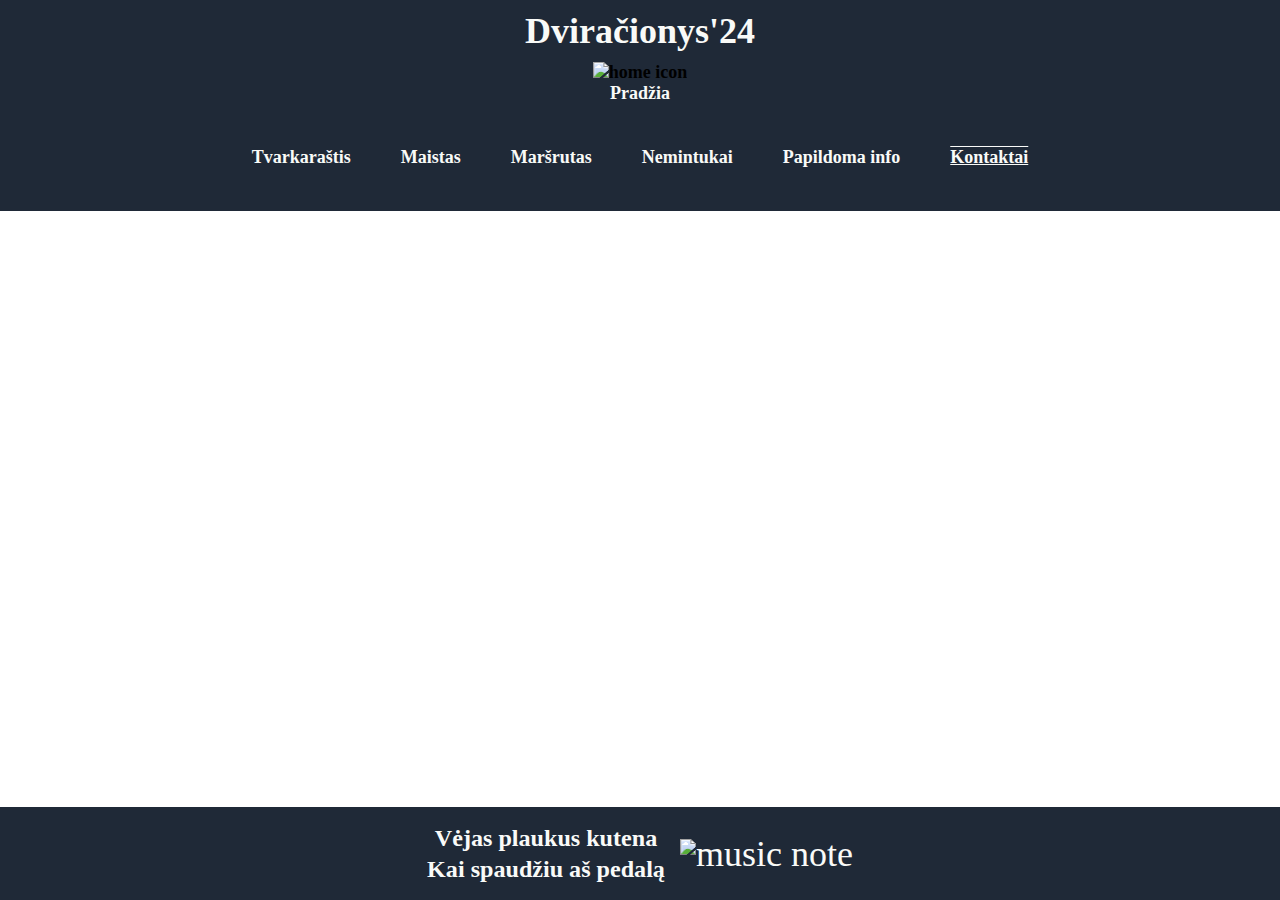
==== kontaktai.html @ 06bdf974 "Add fishbone to all new pages: nemintukai, papildoma info, kontaktai. Update nav to all old pages" ====
<!DOCTYPE html>
<html lang="en">
<head>
    <meta charset="UTF-8">
    <meta name="viewport" content="width=device-width, initial-scale=1.0">
    <title>Nemintukai</title>
    <link rel="stylesheet" href="style.css">
</head>
<body>
    <header>
        <a href="index.html">
            <div class="logo">Dviračionys'24</div>
            <div class="home">
                <img src="https://cdn-icons-png.flaticon.com/128/12248/12248890.png" alt="home icon">
                <p>Pradžia</p>
            </div>    
        </a>

        <div class="hero">
            <div class="small-main">
                <div class="small-boxes">
                    <div class="box">
                        <a href="tvarkarastis.html">
                            <p>Tvarkaraštis</p>
                        </a>
                    </div>
                    <div class="box">
                        <a href="maistas.html">
                            <p>Maistas</p>
                        </a>
                    </div>
                    <div class="box">
                        <a href="marsrutas.html">
                            <p>Maršrutas</p>
                        </a>
                    </div>
                    <div class="box">
                        <a href="nemintukai.html">
                            <p>Nemintukai</p>
                        </a>
                    </div>
                    <div class="box">
                        <a href="papildomaInfo.html">
                            <p>Papildoma info</p>
                        </a>
                    </div>
                    <div class="box">
                        <a href="kontaktai.html">
                            <p class="active-page">Kontaktai</p>
                        </a>
                    </div>
                </div>
            </div>
        </div>
    </header>


    <footer>
        <div>
            <h6>Vėjas plaukus kutena</h6>
            <h6>Kai spaudžiu aš pedalą</h6>
        </div>
        <div>
            <img src="https://cdn-icons-png.flaticon.com/128/15815/15815568.png" alt="music note">
        </div>

    </footer>
</body>
</html>
---- style.css ----
body {
    height: 100vh;
    display: flex;
    flex-direction: column;
    margin: 0px;
    justify-content: space-between;
}

header, footer {
    background-color: #1F2937;
    color: #F9FAF8;
}

.logo {
    font-size: 36px;
    text-align: center;
    color: #F9FAF8;
    padding-top: 10px;
    padding-bottom: 10px;
}

.active-page {
  text-decoration: underline overline;
}

.home img {
  width: 30px;
  height: auto;
}

.home p {
  color: #F9FAF8;
  margin-top: 0;
  margin-bottom: 0;
}

.left-side {
    text-align: center;
    align-items: center;
    margin: auto;

}

.left-side h1 {
    font-size: 36px;
}

.left-side p {
    font-size: 25px;
}

a {
    text-decoration: none;
    font-size: 18px;
    font-weight: 800;
    color: black;
    text-align: center;
}

.boxes, .small-boxes, .days {
    display: flex;
    flex-direction: row;
    flex: 1;
    gap: 20px;
    justify-content: center;
    flex-wrap: wrap;
    margin-top: 10px;
    margin-bottom: 10px;
}

.small-boxes a {
    color: #F9FAF8;
}

.box {
    display: flex;
    flex-direction: column;
    align-items: center;
    padding: 15px;
}

.box img {
    width: 120px;
    height: 120px;
    padding: 21px;
    border-radius: 10px;
    border: 3px solid #1f2937;
  }

  .day {
    border-radius: 10px;
    border: 3px solid #1f2937;
    width: 300px;
    margin-top: 5px;
    margin-bottom: 5px;

  }

  .day p {
    font-weight: 800;
    text-align: center;
  }

  .day .note  {
    text-align: left;
    font-weight: 100;
    font-style: italic;
    padding-left: 3px;
    padding-right: 3px;
  }

  li {
    padding-right: 3px;
  }

  .title {
    list-style: none;
  }

  .picture {
    margin: 30px auto;
  }

  .picture img {
    max-width: 100%;
    height: auto;
  }
  /* patvarkyti img */

.comment {
    text-align: center;
    border-radius: 10px;
    border: 3px solid #1f2937;
    width: 80%;
    margin: 30px auto;
    padding-left: 3px;
    padding-right: 3px;
}

  footer {
    line-height: 30px;
    text-align: center;
    padding-top: 15px;
    padding-bottom: 15px;
    font-size: 36px;
    display: flex;
    justify-content: center;
    align-items: center;
    gap: 15px;
  }
  
  footer h6 {
    margin-top: 1px;
    margin-bottom: 1px;
  }
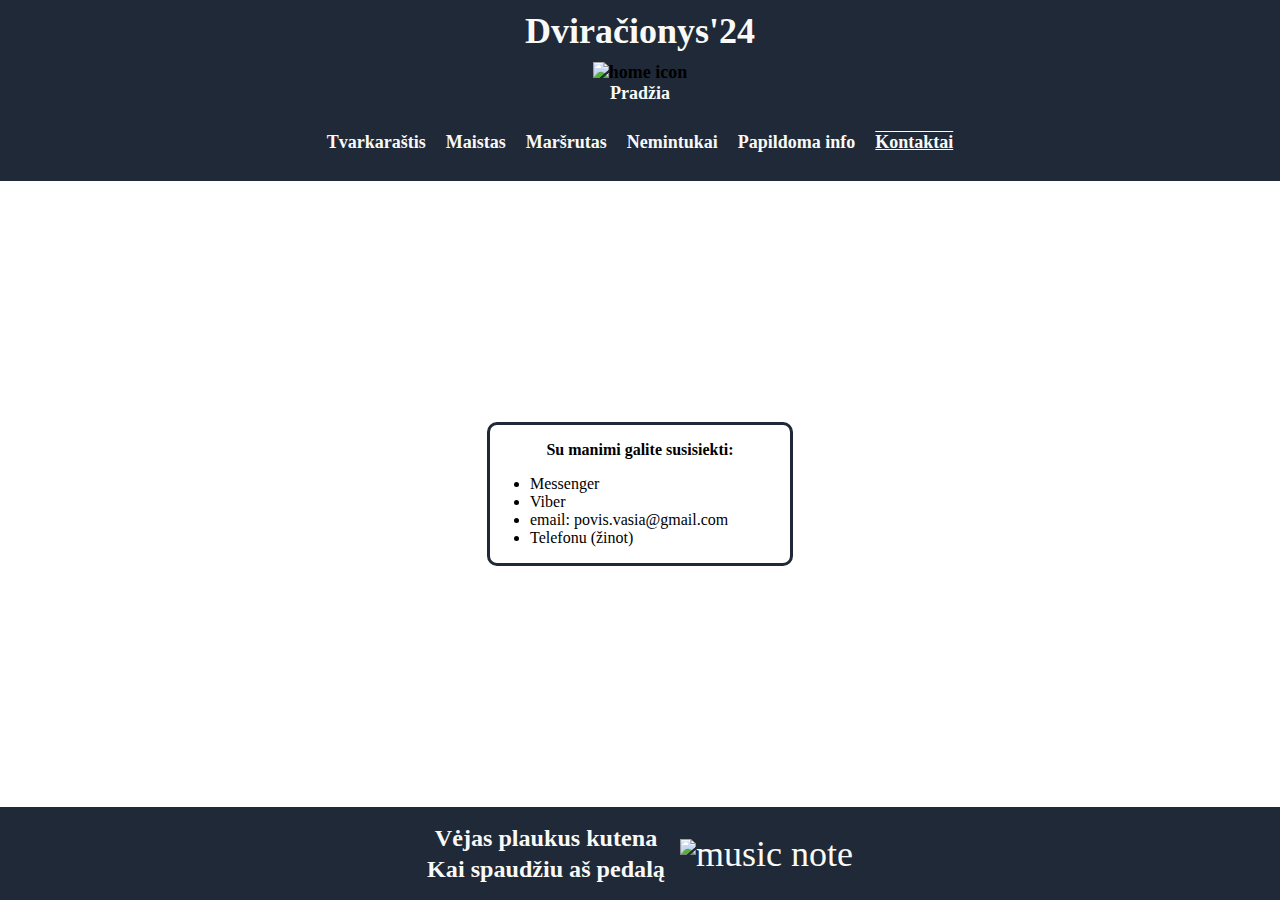
==== commit eb9381f0: "Add content in kontaktai" ====
--- a/kontaktai.html
+++ b/kontaktai.html
@@ -54,6 +54,19 @@
         </div>
     </header>
 
+    <div class="main">
+        <div class="days">
+            <div class="day">
+                <p>Su manimi galite susisiekti:</p>
+                <ul>
+                    <li>Messenger</li>
+                    <li>Viber</li>
+                    <li>email: povis.vasia@gmail.com</li>
+                    <li>Telefonu (žinot)</li>
+                </ul>
+            </div>
+        </div>
+    </div>
 
     <footer>
         <div>
--- a/style.css
+++ b/style.css
@@ -76,7 +76,7 @@
     display: flex;
     flex-direction: column;
     align-items: center;
-    padding: 15px;
+    /* padding: 15px; */
 }
 
 .box img {
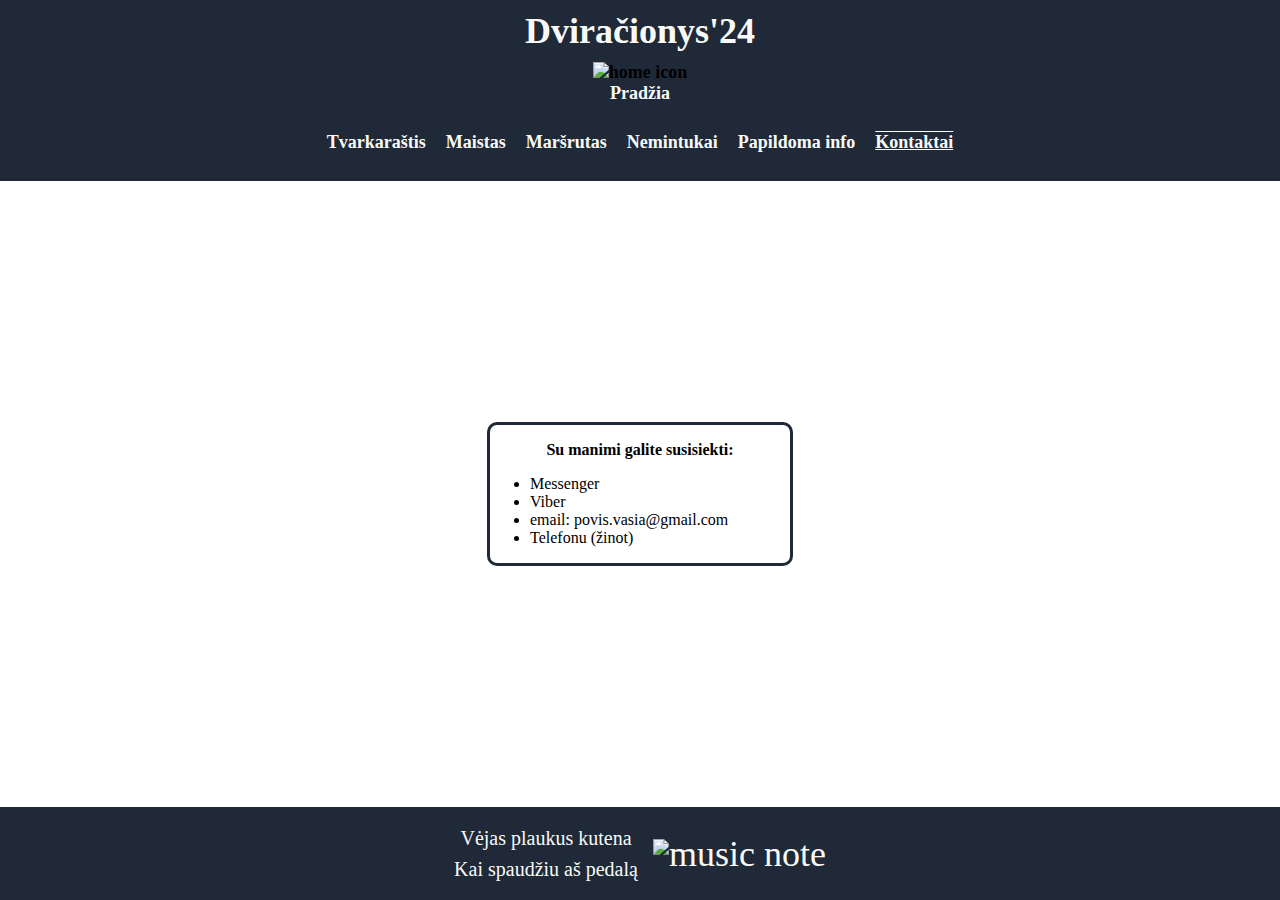
==== commit 4a0d83d1: "Update footer" ====
--- a/kontaktai.html
+++ b/kontaktai.html
@@ -70,10 +70,10 @@
 
     <footer>
         <div>
-            <h6>Vėjas plaukus kutena</h6>
-            <h6>Kai spaudžiu aš pedalą</h6>
+            <p>Vėjas plaukus kutena</p>
+            <p>Kai spaudžiu aš pedalą</p>
         </div>
-        <div>
+        <div class="footerImg">
             <img src="https://cdn-icons-png.flaticon.com/128/15815/15815568.png" alt="music note">
         </div>
 
--- a/style.css
+++ b/style.css
@@ -125,7 +125,6 @@
     max-width: 100%;
     height: auto;
   }
-  /* patvarkyti img */
 
 .comment {
     text-align: center;
@@ -149,9 +148,17 @@
     gap: 15px;
   }
   
-  footer h6 {
+  footer p {
     margin-top: 1px;
     margin-bottom: 1px;
+    font-size: 20px;
+  }
+
+  .footerImg img{
+    width: 70px;
+    height: auto;
   }
 
 
+
+
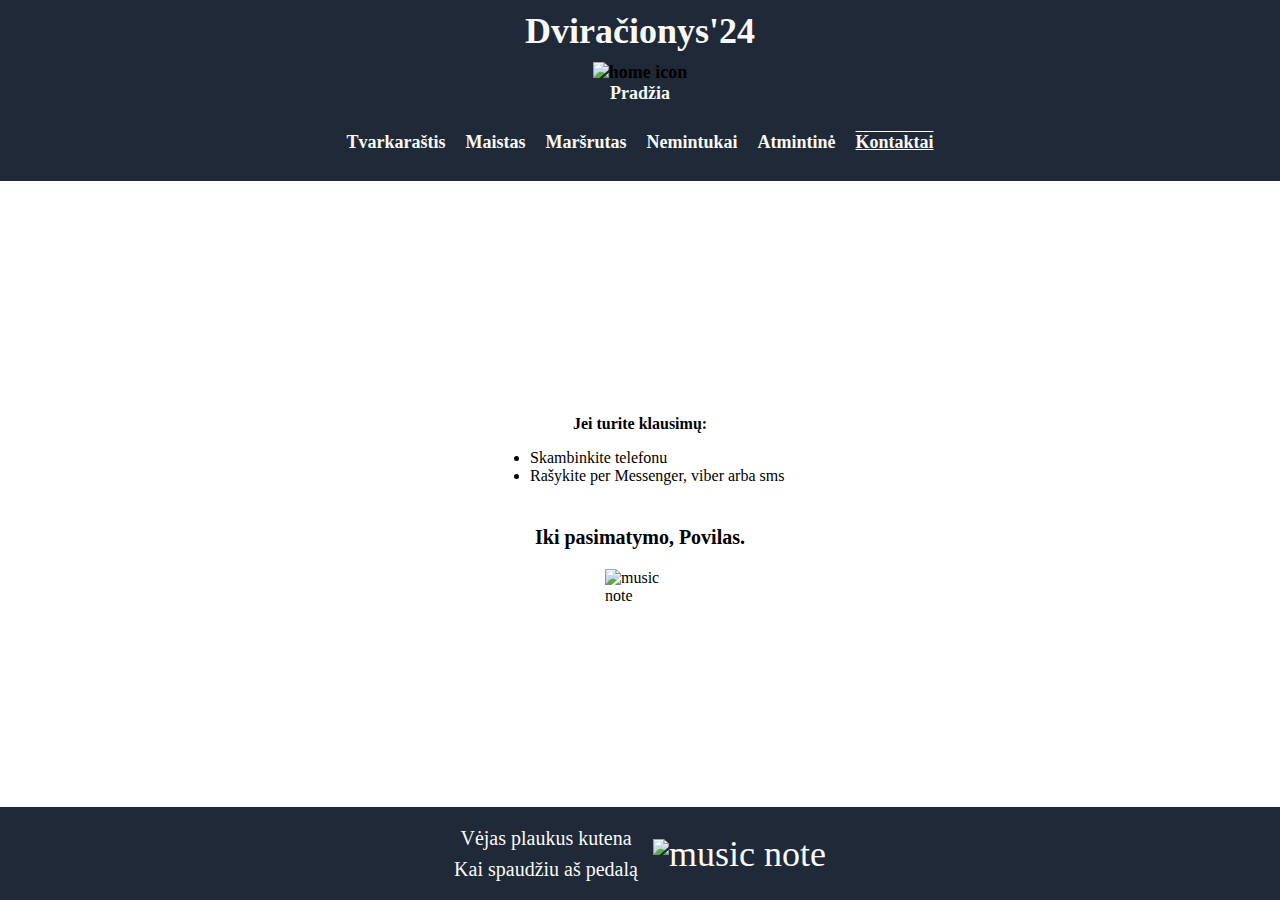
==== commit 097d8ee8: "Add new contect and text, correct content." ====
--- a/kontaktai.html
+++ b/kontaktai.html
@@ -41,7 +41,7 @@
                     </div>
                     <div class="box">
                         <a href="papildomaInfo.html">
-                            <p>Papildoma info</p>
+                            <p>Atmintinė</p>
                         </a>
                     </div>
                     <div class="box">
@@ -56,17 +56,22 @@
 
     <div class="main">
         <div class="days">
-            <div class="day">
-                <p>Su manimi galite susisiekti:</p>
+            <div class="day contactBox">
+                <p>Jei turite klausimų:</p>
                 <ul>
-                    <li>Messenger</li>
-                    <li>Viber</li>
-                    <li>email: povis.vasia@gmail.com</li>
-                    <li>Telefonu (žinot)</li>
+                    <li>Skambinkite telefonu</li>
+                    <li>Rašykite per Messenger, viber arba sms</li>
                 </ul>
             </div>
         </div>
+
+        <p class="signature">Iki pasimatymo, Povilas.</p>
+        <div class="signatureImg">
+            <img src="https://cdn-icons-png.flaticon.com/128/15815/15815568.png" alt="music note">
+        </div>
     </div>
+
+
 
     <footer>
         <div>
--- a/style.css
+++ b/style.css
@@ -38,6 +38,8 @@
     text-align: center;
     align-items: center;
     margin: auto;
+    padding-left: 5px;
+    padding-right: 5px;
 
 }
 
@@ -47,6 +49,8 @@
 
 .left-side p {
     font-size: 25px;
+    padding-left: 10px;
+    padding-right: 10px;
 }
 
 a {
@@ -57,7 +61,7 @@
     text-align: center;
 }
 
-.boxes, .small-boxes, .days {
+.boxes, .small-boxes, .days, .reasons-container {
     display: flex;
     flex-direction: row;
     flex: 1;
@@ -87,13 +91,42 @@
     border: 3px solid #1f2937;
   }
 
+  .escuse-box img {
+    width: 80px;
+    height: auto;
+  }
+
+  .escuse {
+    text-align: center;
+    font-size: 20px;
+    font-weight: 500;
+  }
+
   .day {
     border-radius: 10px;
     border: 3px solid #1f2937;
     width: 300px;
     margin-top: 5px;
     margin-bottom: 5px;
+  }
 
+  .contactBox {
+    border: none;
+  }
+
+  .signature {
+    text-align: center;
+    font-size: 20px;
+    font-weight: 800;
+  }
+
+  .signatureImg {
+    display: flex;
+    justify-content: center;
+  }
+  .signatureImg img{
+    width: 70px;
+    height: auto;
   }
 
   .day p {
@@ -154,7 +187,7 @@
     font-size: 20px;
   }
 
-  .footerImg img{
+  .footerImg img {
     width: 70px;
     height: auto;
   }
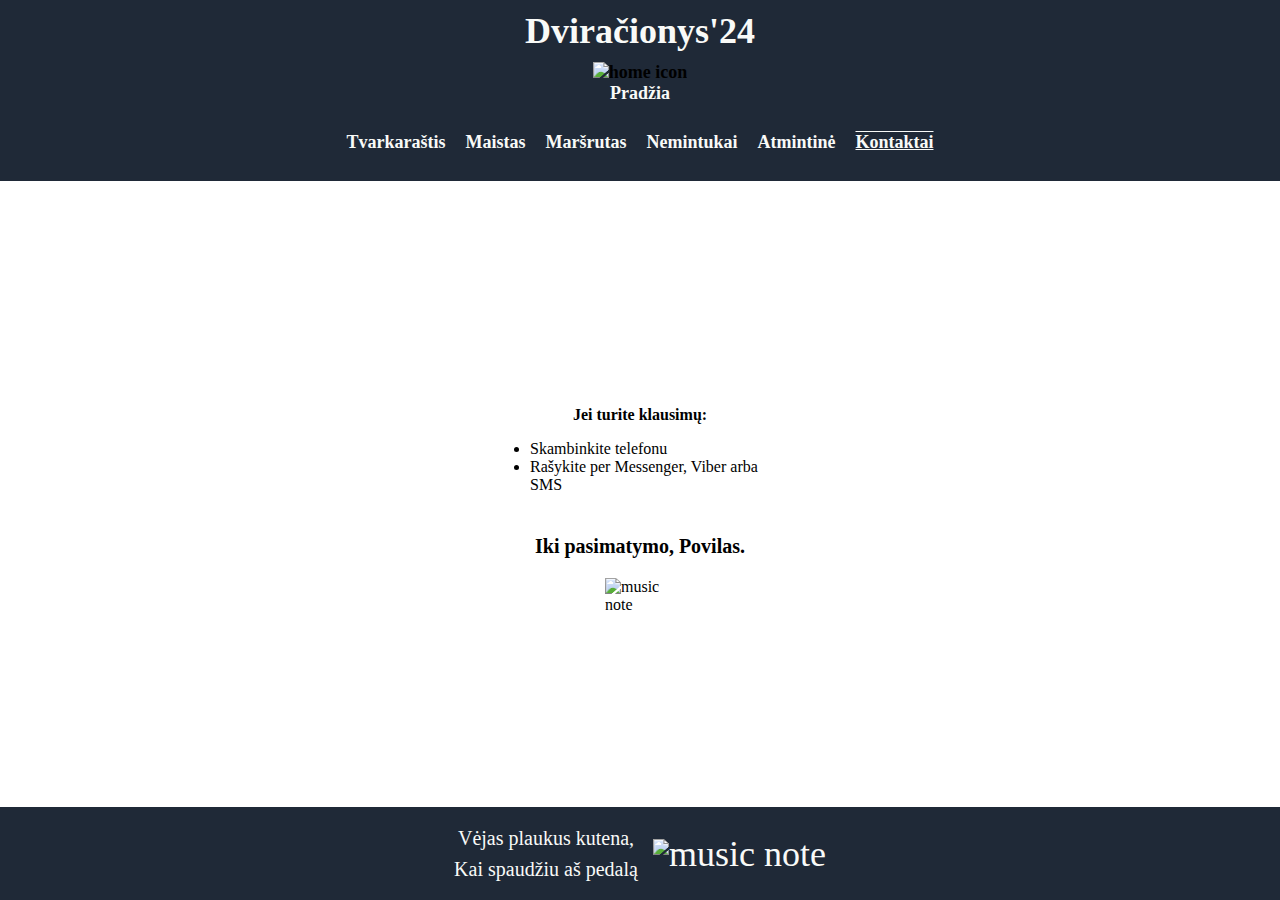
==== commit e263a99d: "Correct minor typing errors" ====
--- a/kontaktai.html
+++ b/kontaktai.html
@@ -60,7 +60,7 @@
                 <p>Jei turite klausimų:</p>
                 <ul>
                     <li>Skambinkite telefonu</li>
-                    <li>Rašykite per Messenger, viber arba sms</li>
+                    <li>Rašykite per Messenger, Viber arba SMS</li>
                 </ul>
             </div>
         </div>
@@ -75,7 +75,7 @@
 
     <footer>
         <div>
-            <p>Vėjas plaukus kutena</p>
+            <p>Vėjas plaukus kutena,</p>
             <p>Kai spaudžiu aš pedalą</p>
         </div>
         <div class="footerImg">
